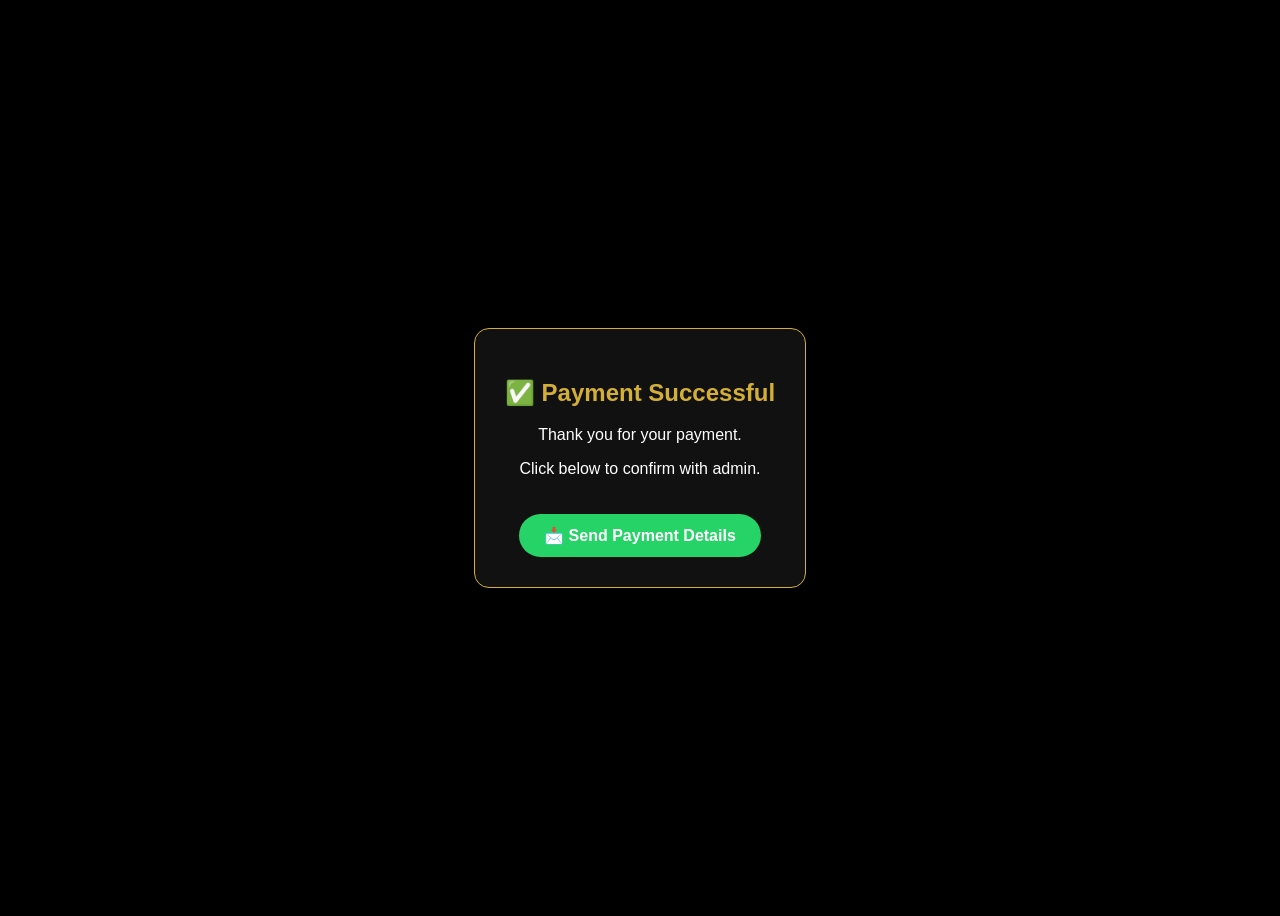
==== payment-success.html @ 88fe9352 "Create payment-success.html" ====
<!DOCTYPE html>
<html lang="en">
<head>
<meta charset="UTF-8">
<title>Payment Successful</title>
<meta name="viewport" content="width=device-width, initial-scale=1.0">
<style>
body{
  background:#000;
  color:#fff;
  font-family:Segoe UI,Arial;
  display:flex;
  justify-content:center;
  align-items:center;
  height:100vh;
}
.box{
  background:#111;
  border:1px solid #d4af37;
  padding:30px;
  border-radius:15px;
  text-align:center;
  max-width:360px;
}
h2{color:#d4af37;}
.btn{
  display:inline-block;
  margin-top:20px;
  padding:12px 25px;
  background:#25D366;
  color:#fff;
  border-radius:30px;
  font-weight:bold;
  text-decoration:none;
}
</style>
</head>
<body>

<div class="box">
  <h2>✅ Payment Successful</h2>
  <p>Thank you for your payment.</p>
  <p>Click below to confirm with admin.</p>
  <a id="waLink" class="btn">📩 Send Payment Details</a>
</div>

<script>
const app = localStorage.getItem("paidApp") || "Unknown App";
const pkg = localStorage.getItem("paidPackage") || "Unknown Package";

// ToyyibPay will add ?billcode=XXXX
const params = new URLSearchParams(window.location.search);
const billcode = params.get("billcode") || "N/A";

const msg =
`Hi Admin,%0A%0A`+
`✅ Payment Successful%0A`+
`📺 App: ${app}%0A`+
`📦 Package: ${pkg}%0A`+
`🧾 ToyyibPay Ref: ${billcode}%0A%0A`+
`Please activate my service. Thank you.`;

document.getElementById("waLink").href =
`https://wa.me/60179290815?text=${msg}`;
</script>

</body>
</html>
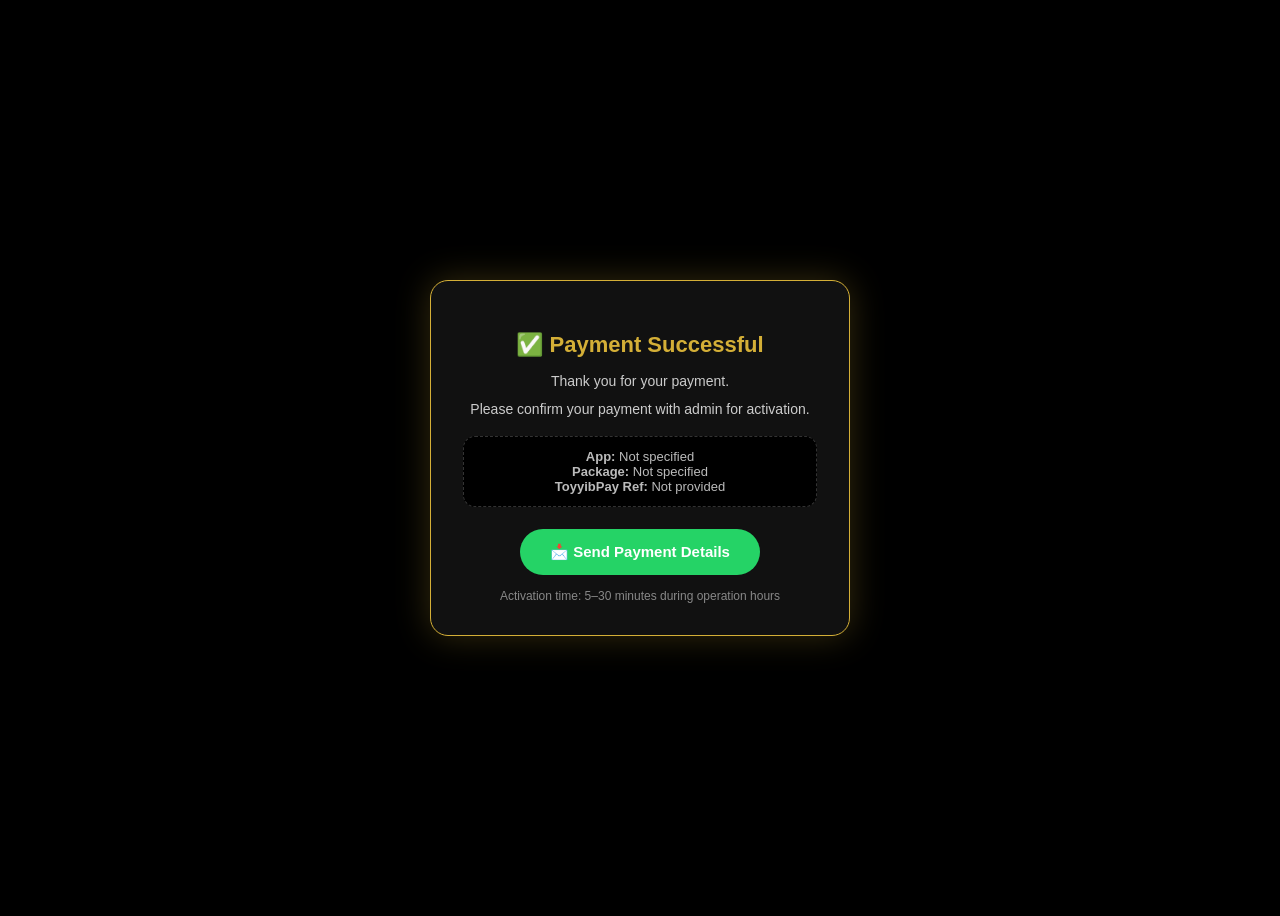
==== commit 4691acf3: "Update payment-success.html" ====
--- a/payment-success.html
+++ b/payment-success.html
@@ -2,66 +2,139 @@
 <html lang="en">
 <head>
 <meta charset="UTF-8">
-<title>Payment Successful</title>
+<title>Payment Successful | JC Mobile</title>
 <meta name="viewport" content="width=device-width, initial-scale=1.0">
+
 <style>
+*{
+  box-sizing:border-box;
+}
+
 body{
   background:#000;
   color:#fff;
-  font-family:Segoe UI,Arial;
+  font-family:Segoe UI,Arial,sans-serif;
   display:flex;
   justify-content:center;
   align-items:center;
-  height:100vh;
+  min-height:100vh;
+  padding:20px;
 }
+
 .box{
   background:#111;
   border:1px solid #d4af37;
-  padding:30px;
-  border-radius:15px;
+  padding:32px;
+  border-radius:18px;
   text-align:center;
-  max-width:360px;
+  max-width:420px;
+  width:100%;
+  box-shadow:0 0 35px rgba(212,175,55,0.25);
 }
-h2{color:#d4af37;}
+
+h2{
+  color:#d4af37;
+  margin-bottom:12px;
+  font-size:22px;
+}
+
+p{
+  color:#ccc;
+  font-size:14px;
+  line-height:1.6;
+  margin:6px 0;
+}
+
+.details{
+  margin-top:15px;
+  background:#000;
+  border:1px dashed #333;
+  border-radius:12px;
+  padding:12px;
+  font-size:13px;
+  color:#bbb;
+}
+
 .btn{
   display:inline-block;
-  margin-top:20px;
-  padding:12px 25px;
+  margin-top:22px;
+  padding:14px 30px;
   background:#25D366;
   color:#fff;
   border-radius:30px;
   font-weight:bold;
   text-decoration:none;
+  font-size:15px;
+  transition:transform .2s, box-shadow .2s;
+}
+
+.btn:hover{
+  transform:scale(1.05);
+  box-shadow:0 0 22px rgba(37,211,102,.7);
+}
+
+.note{
+  margin-top:14px;
+  font-size:12px;
+  color:#888;
 }
 </style>
 </head>
+
 <body>
 
 <div class="box">
   <h2>✅ Payment Successful</h2>
   <p>Thank you for your payment.</p>
-  <p>Click below to confirm with admin.</p>
-  <a id="waLink" class="btn">📩 Send Payment Details</a>
+  <p>Please confirm your payment with admin for activation.</p>
+
+  <div class="details">
+    <div><strong>App:</strong> <span id="appName">-</span></div>
+    <div><strong>Package:</strong> <span id="pkgName">-</span></div>
+    <div><strong>ToyyibPay Ref:</strong> <span id="billRef">-</span></div>
+  </div>
+
+  <a id="waLink" class="btn" target="_blank">
+    📩 Send Payment Details
+  </a>
+
+  <div class="note">
+    Activation time: 5–30 minutes during operation hours
+  </div>
 </div>
 
 <script>
-const app = localStorage.getItem("paidApp") || "Unknown App";
-const pkg = localStorage.getItem("paidPackage") || "Unknown Package";
+// Read saved order info
+const app = localStorage.getItem("paidApp") || "Not specified";
+const pkg = localStorage.getItem("paidPackage") || "Not specified";
 
-// ToyyibPay will add ?billcode=XXXX
+// Get ToyyibPay reference (?billcode=XXXX)
 const params = new URLSearchParams(window.location.search);
-const billcode = params.get("billcode") || "N/A";
+const billcode = params.get("billcode") || "Not provided";
 
+// Show on page
+document.getElementById("appName").innerText = app;
+document.getElementById("pkgName").innerText = pkg;
+document.getElementById("billRef").innerText = billcode;
+
+// WhatsApp message
 const msg =
-`Hi Admin,%0A%0A`+
-`✅ Payment Successful%0A`+
-`📺 App: ${app}%0A`+
-`📦 Package: ${pkg}%0A`+
-`🧾 ToyyibPay Ref: ${billcode}%0A%0A`+
+`Hi Admin,%0A%0A` +
+`✅ Payment Successful%0A` +
+`📺 App: ${app}%0A` +
+`📦 Package: ${pkg}%0A` +
+`🧾 ToyyibPay Ref: ${billcode}%0A%0A` +
 `Please activate my service. Thank you.`;
 
+// WhatsApp link
 document.getElementById("waLink").href =
 `https://wa.me/60179290815?text=${msg}`;
+
+// Optional: clear data after load (safe)
+setTimeout(() => {
+  localStorage.removeItem("paidApp");
+  localStorage.removeItem("paidPackage");
+}, 5000);
 </script>
 
 </body>
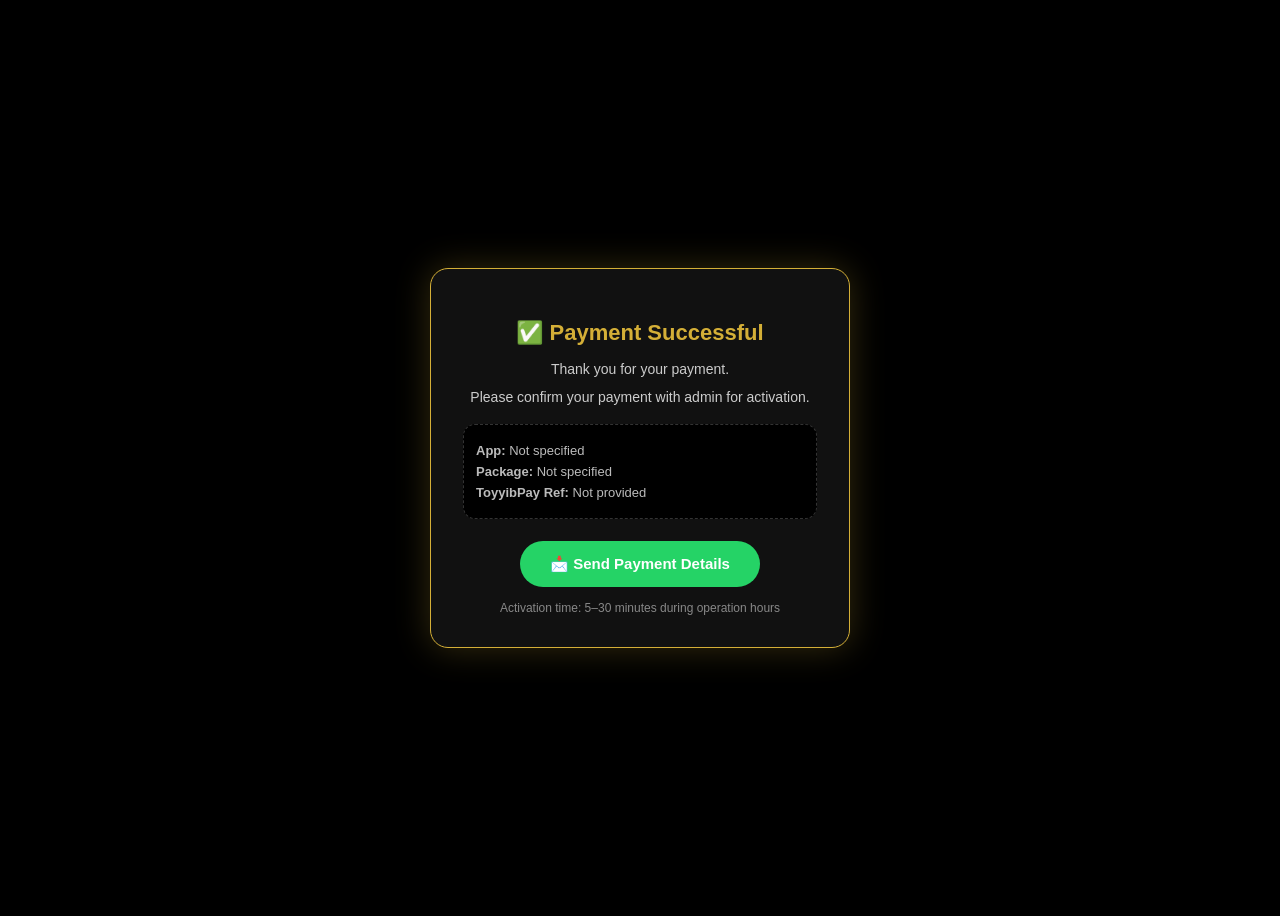
==== commit 6b22b9a3: "Update payment-success.html" ====
--- a/payment-success.html
+++ b/payment-success.html
@@ -6,9 +6,7 @@
 <meta name="viewport" content="width=device-width, initial-scale=1.0">
 
 <style>
-*{
-  box-sizing:border-box;
-}
+*{ box-sizing:border-box; }
 
 body{
   background:#000;
@@ -53,6 +51,11 @@
   padding:12px;
   font-size:13px;
   color:#bbb;
+  text-align:left;
+}
+
+.details div{
+  margin:6px 0;
 }
 
 .btn{
@@ -94,7 +97,7 @@
     <div><strong>ToyyibPay Ref:</strong> <span id="billRef">-</span></div>
   </div>
 
-  <a id="waLink" class="btn" target="_blank">
+  <a id="waLink" class="btn" target="_blank" rel="noopener">
     📩 Send Payment Details
   </a>
 
@@ -104,37 +107,46 @@
 </div>
 
 <script>
-// Read saved order info
-const app = localStorage.getItem("paidApp") || "Not specified";
-const pkg = localStorage.getItem("paidPackage") || "Not specified";
+  // CHANGE this to your WhatsApp number (international format, no "+")
+  const ADMIN_WA = "60179290815";
 
-// Get ToyyibPay reference (?billcode=XXXX)
-const params = new URLSearchParams(window.location.search);
-const billcode = params.get("billcode") || "Not provided";
+  // Read saved order info from index.html
+  const app = localStorage.getItem("paidApp") || "Not specified";
+  const pkg = localStorage.getItem("paidPackage") || "Not specified";
 
-// Show on page
-document.getElementById("appName").innerText = app;
-document.getElementById("pkgName").innerText = pkg;
-document.getElementById("billRef").innerText = billcode;
+  // ToyyibPay may return different param names depending on your setup
+  const params = new URLSearchParams(window.location.search);
+  const billcode =
+    params.get("billcode") ||
+    params.get("refno") ||
+    params.get("transaction_id") ||
+    params.get("order_id") ||
+    "Not provided";
 
-// WhatsApp message
-const msg =
-`Hi Admin,%0A%0A` +
-`✅ Payment Successful%0A` +
-`📺 App: ${app}%0A` +
-`📦 Package: ${pkg}%0A` +
-`🧾 ToyyibPay Ref: ${billcode}%0A%0A` +
-`Please activate my service. Thank you.`;
+  // Show on page
+  document.getElementById("appName").innerText = app;
+  document.getElementById("pkgName").innerText = pkg;
+  document.getElementById("billRef").innerText = billcode;
 
-// WhatsApp link
-document.getElementById("waLink").href =
-`https://wa.me/60179290815?text=${msg}`;
+  // Build WhatsApp message safely
+  const msg = `Hi Admin,
 
-// Optional: clear data after load (safe)
-setTimeout(() => {
-  localStorage.removeItem("paidApp");
-  localStorage.removeItem("paidPackage");
-}, 5000);
+✅ Payment Successful
+📺 App: ${app}
+📦 Package: ${pkg}
+🧾 ToyyibPay Ref: ${billcode}
+
+Please activate my service. Thank you.`;
+
+  // WhatsApp link (encoded)
+  document.getElementById("waLink").href =
+    `https://wa.me/${ADMIN_WA}?text=` + encodeURIComponent(msg);
+
+  // Optional: clear saved values so next visit is clean
+  setTimeout(() => {
+    localStorage.removeItem("paidApp");
+    localStorage.removeItem("paidPackage");
+  }, 5000);
 </script>
 
 </body>
